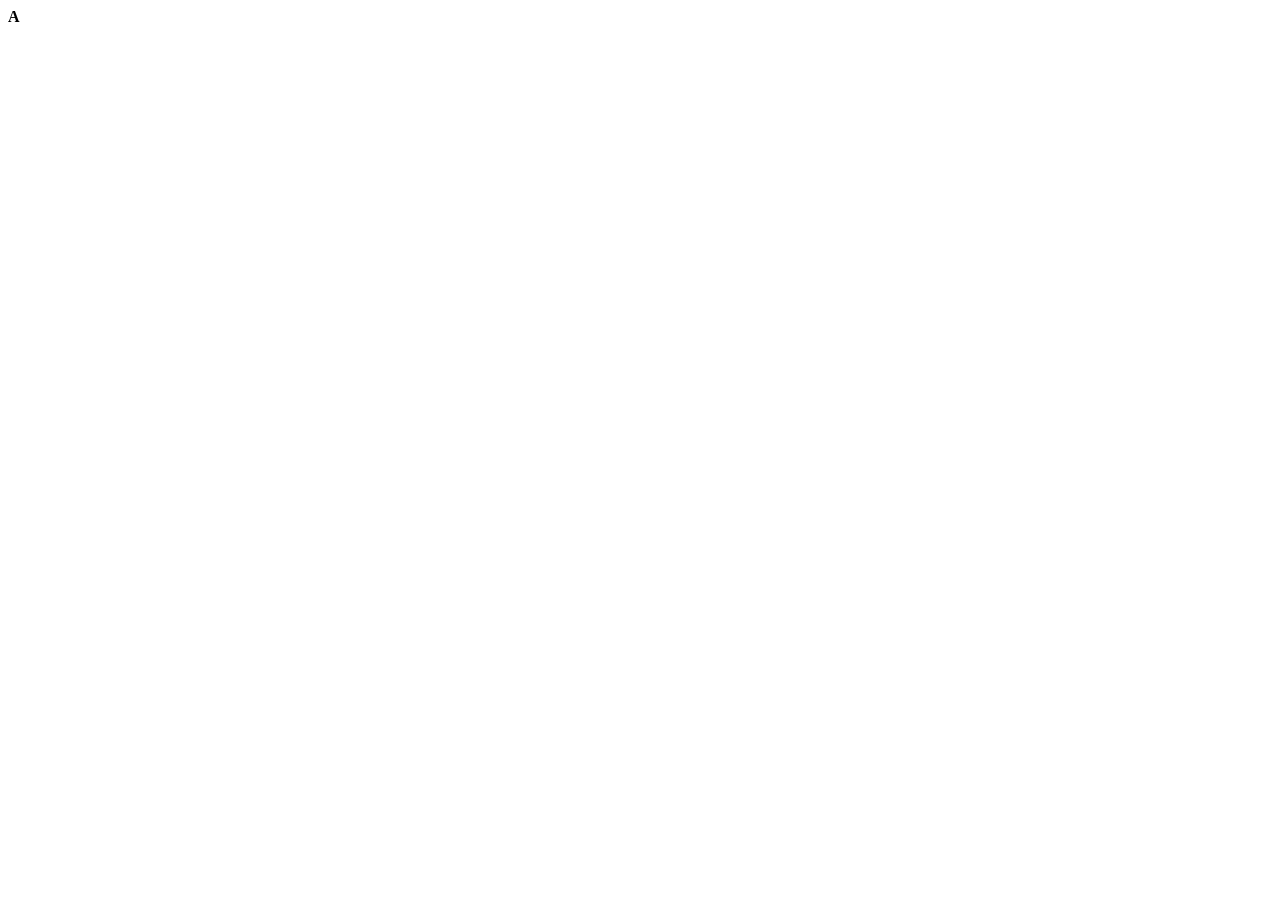
==== index.html @ 29d4e4a5 "Começo-Do-Projeto" ====
<!DOCTYPE html>

<head>
    <html lang="pt-bt"></html>
    <style rel="stylesheet" href="style.css"></style>
    <meta charset="UTF-8">
    <title>A</title>
</head>

<body>
    <strong>A</strong>
</body>
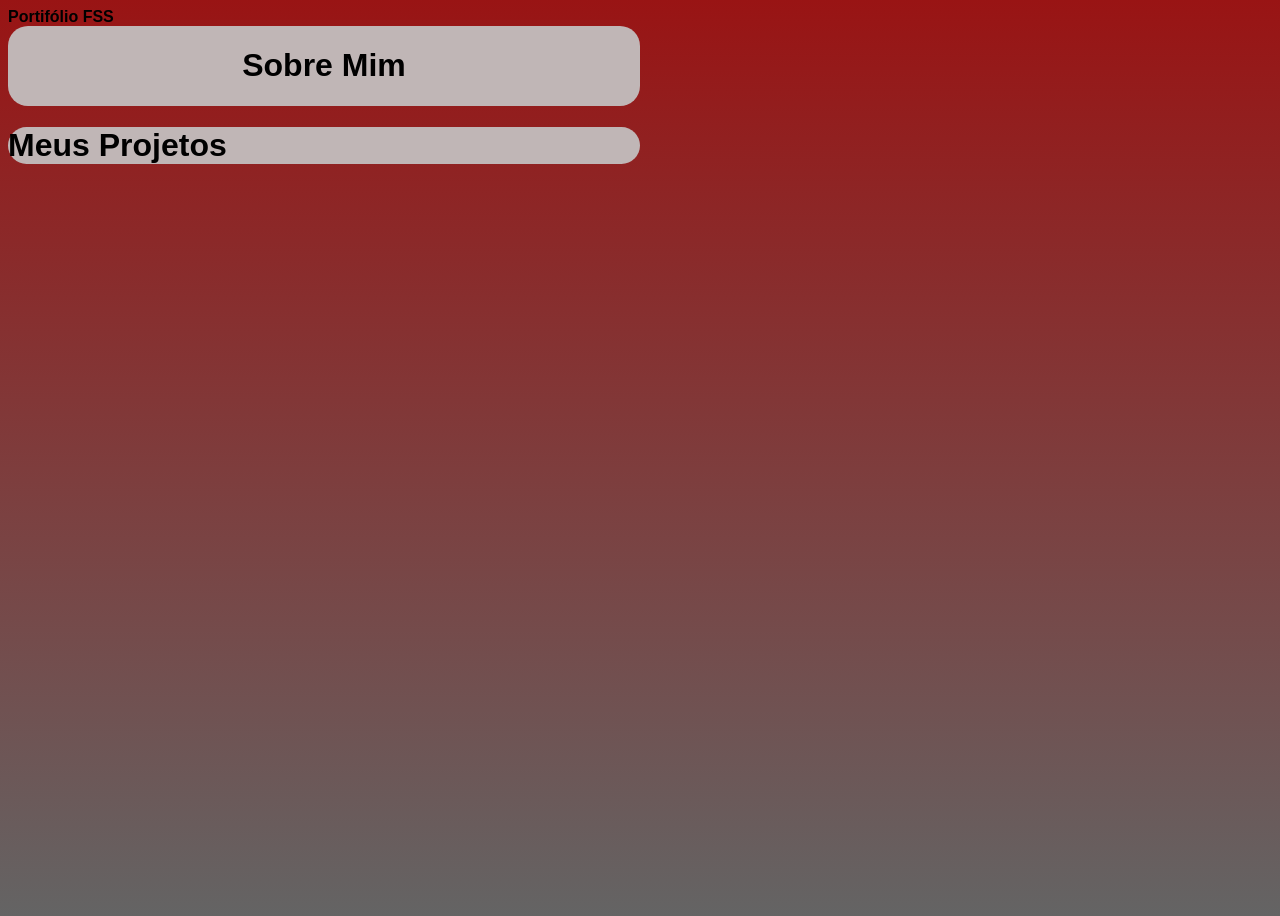
==== commit 29de791c: "V0.5" ====
--- a/index.html
+++ b/index.html
@@ -2,11 +2,21 @@
 
 <head>
     <html lang="pt-bt"></html>
-    <style rel="stylesheet" href="style.css"></style>
+    <link rel="stylesheet" href="style.css">
     <meta charset="UTF-8">
-    <title>A</title>
+    <title>Portifólio</title>
 </head>
 
 <body>
-    <strong>A</strong>
+    <strong>Portifólio FSS</strong>
+    <div class="container">
+
+        <div id="sobre" class="card">
+            <h1>Sobre Mim</h1>
+        </div>
+
+        <div id="projetos" class="card" onclick="window.location.href='portifolio.html'">
+            <h1>Meus Projetos</h1>
+        </div>
+    </div>
 </body>
--- a/style.css
+++ b/style.css
@@ -0,0 +1,25 @@
+body {
+    min-height: 100vh;
+    background: linear-gradient(to bottom, #991414, #646464);
+    font-family: Arial, sans-serif;
+}
+
+#sobre {
+    align-items: center;
+    justify-content: center;
+    display: flex;
+    width: 50%;
+    background-color: #c0b6b6;
+    border-radius: 20px;
+}
+
+#projetos {
+    background-image: url("https://neilpatel.com/wp-content/uploads/2019/09/codigos-html-para-paginas-web-1-1200x675.webp");
+    align-items: center;
+    justify-content: center;
+    display: block;
+    width: 50%;
+    height: 50%;
+    background-color: #c0b6b6;
+    border-radius: 20px;
+}
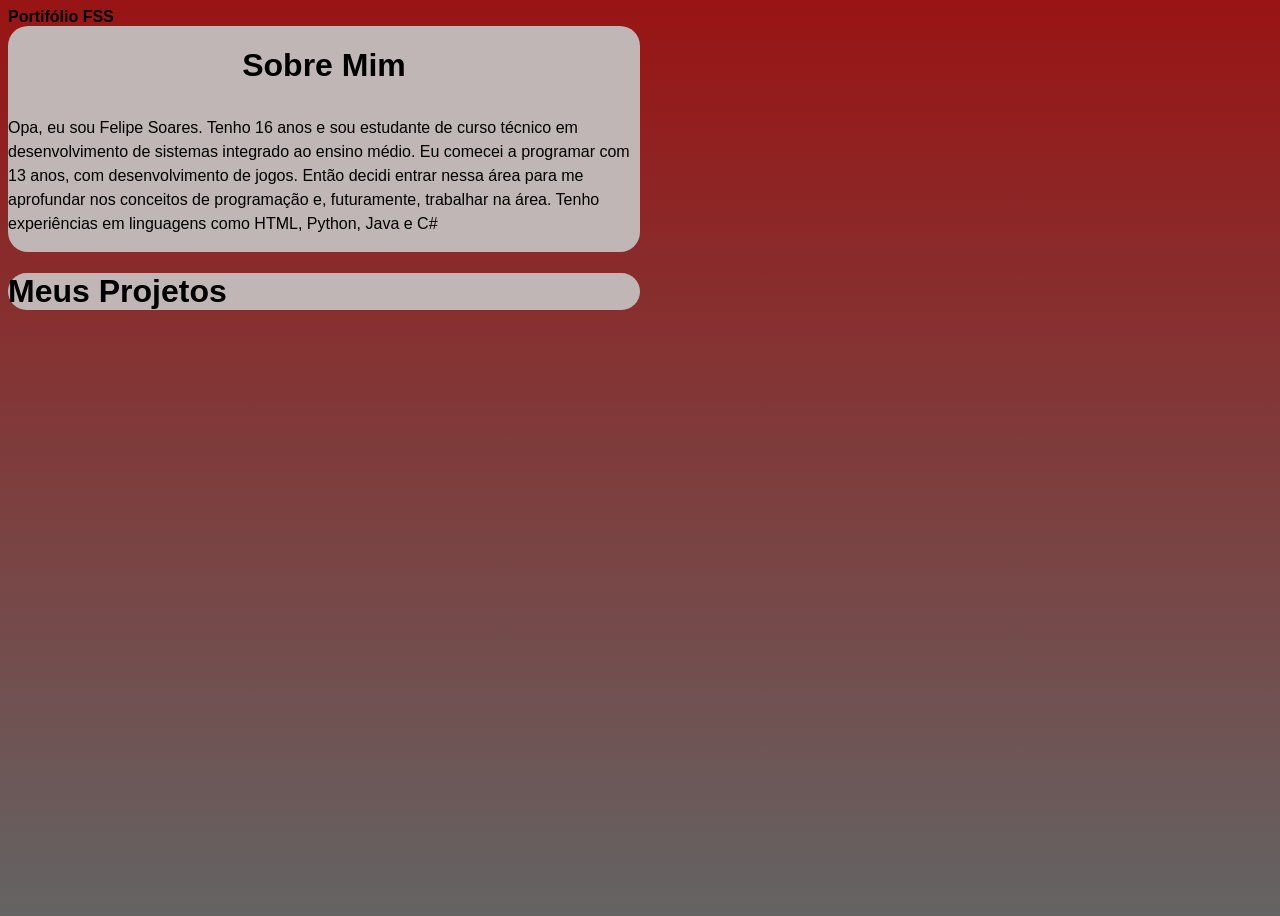
==== commit 14cab3b5: "V1.5" ====
--- a/index.html
+++ b/index.html
@@ -13,6 +13,9 @@
 
         <div id="sobre" class="card">
             <h1>Sobre Mim</h1>
+            <p>Opa, eu sou Felipe Soares. Tenho 16 anos e sou estudante de curso técnico em desenvolvimento de sistemas integrado ao ensino médio.
+                Eu comecei a programar com 13 anos, com desenvolvimento de jogos. Então decidi entrar nessa área para me aprofundar nos conceitos de programação e, futuramente, trabalhar na área.
+                Tenho experiências em linguagens como HTML, Python, Java e C#</p>
         </div>
 
         <div id="projetos" class="card" onclick="window.location.href='portifolio.html'">
--- a/style.css
+++ b/style.css
@@ -8,9 +8,16 @@
     align-items: center;
     justify-content: center;
     display: flex;
+    flex-direction: column;
     width: 50%;
     background-color: #c0b6b6;
     border-radius: 20px;
+}
+
+#sobre p {
+    font-size: 16px;
+    line-height: 1.5;
+    margin-top: 10px;
 }
 
 #projetos {
@@ -22,4 +29,16 @@
     height: 50%;
     background-color: #c0b6b6;
     border-radius: 20px;
-}+}
+
+#Projetos {
+    display:flex;
+    align-items: flex-start;
+    gap: 10px;   
+}
+
+.container img {
+    width: 20%;
+    height: 20%;
+}
+
